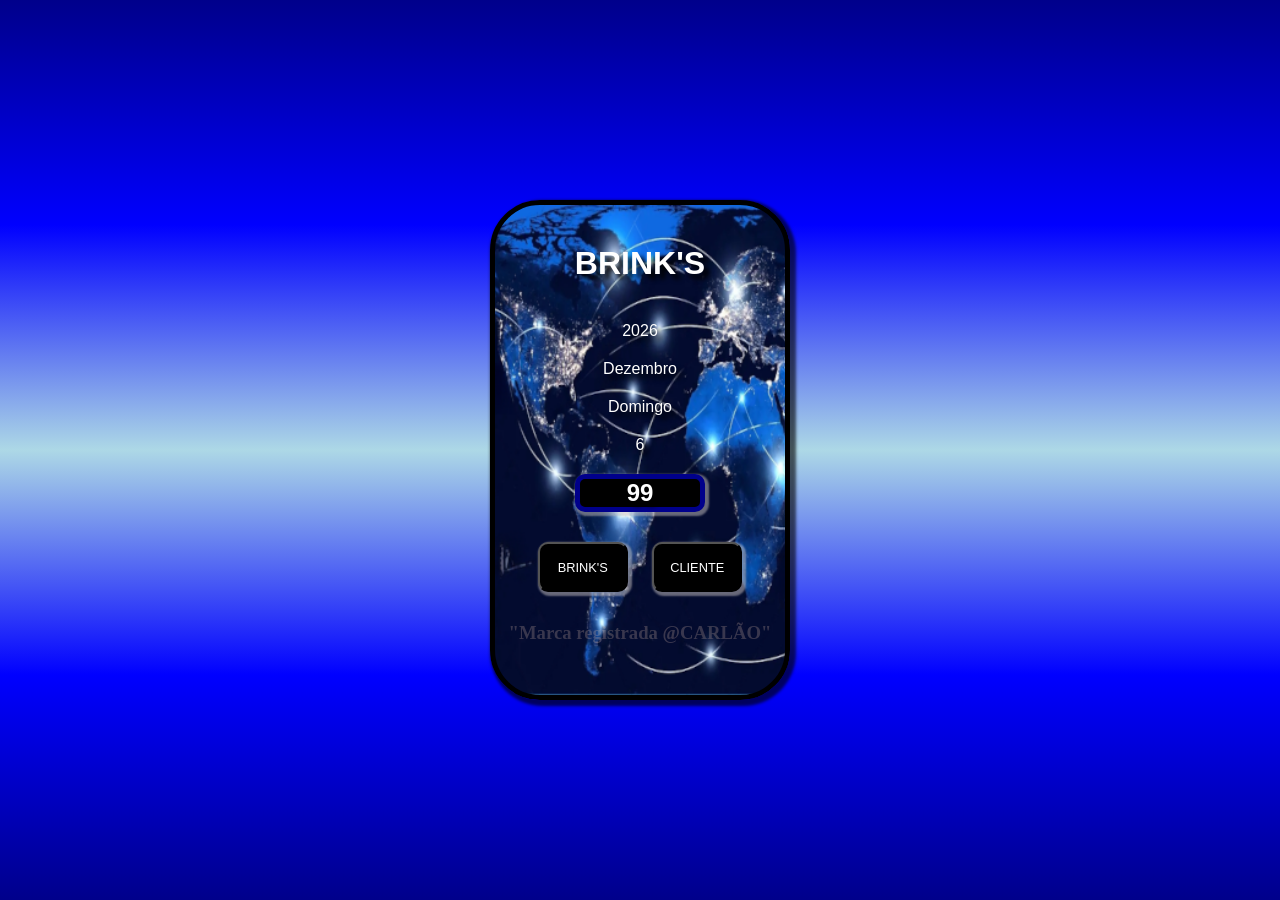
==== script.html @ 523db218 "adicinando arquivo" ====
<!DOCTYPE html>
<html lang="pt-br">
<head>
    <meta charset="UTF-8">
    <meta name="viewport" content="width=device-width, initial-scale=1.0">
    <title>CalcSenha</title>
    <link rel="shortcut icon" href="imagem/images.jpeg" type="image/x-icon">
    <link rel="stylesheet" href="script.css">
</head>
<body>
    <main>
        <div class="imagem">
           <h1>BRINK'S</h1>
        </div>
        <section>
            <div id="year"></div>
            <div id="month"></div>
            <div id="weekday"></div>
            <div id="result"></div>
            <div id="sum"></div>

            <button id="fixedNumber1">BRINK'S</button>
            <button id="fixedNumber2">CLIENTE</button>
        </section>
        <footer>
            <h3>"Marca registrada @CARLÃO"</h3>
        </footer>
    </main>

<script src="script.js"></script> 

</body>
</html>
---- script.css ----
* {
    margin: 0px;
    padding: 0px;
    box-sizing: border-box;
}

body {
    height: 100vh;
    background-image: linear-gradient( to bottom,darkblue, blue, lightblue, blue, darkblue);
    background-repeat: no-repeat;
    background-size: cover;
    display: flex;
    justify-content: center;
    align-items: center;
}

main {
    background-image: url(imagem/mapa_mundijpg-01.png);
    background-repeat: no-repeat;
    background-size: cover;
    height: 500px;
    width: 300px;
    margin: 10px;
    border: 5px solid black;
    border-radius: 50px;
    box-shadow: 3px 3px 3px 3px rgba(0, 0, 0, 0.61);
}

h1 {
    margin-top: 40px;
    font-family: Arial, Helvetica, sans-serif;
    font-size: 2em;
    font-weight: bolder;
    text-shadow: 5px 5px 5px  black;
    color: white;
}

.imagem {
    display: flex;
    justify-content: center;
}

section {
    font-family: Arial, Helvetica, sans-serif;
    font-size: 1em;
    text-align: center;
    text-shadow: 5px 5px 5px  black;
    margin: 10px;
    padding: 10px;
}

#weekday {
    color: white;
    margin: 20px;
}

#month {
    color: white;
    margin: 20px;
}

#year {
    color: white;
    margin: 20px;
}

#result {
    color: white;
    margin: 20px;
}

#sum {
    background-color: black;
    color: white;
    font-size: 1.5em;
    font-weight: bolder;
    margin: 20px 60px;
    box-shadow: 2px 2px 2px 2px  rgba(196, 190, 190, 0.527);
    border-radius: 10px;
    border: 5px solid darkblue;
}

button {
    width: 90px;
    height: 50px;
    background-color: black;
    color: white;
    font-size: .8em;
    font-family: Arial, Helvetica, sans-serif;
    border-radius: 10px;
    box-shadow: 2px 2px 2px 2px  rgba(196, 190, 190, 0.527);
    margin: 10px;
}

footer {
    text-align: center;
    margin: auto;
    color: rgba(221, 192, 174, 0.247);
}
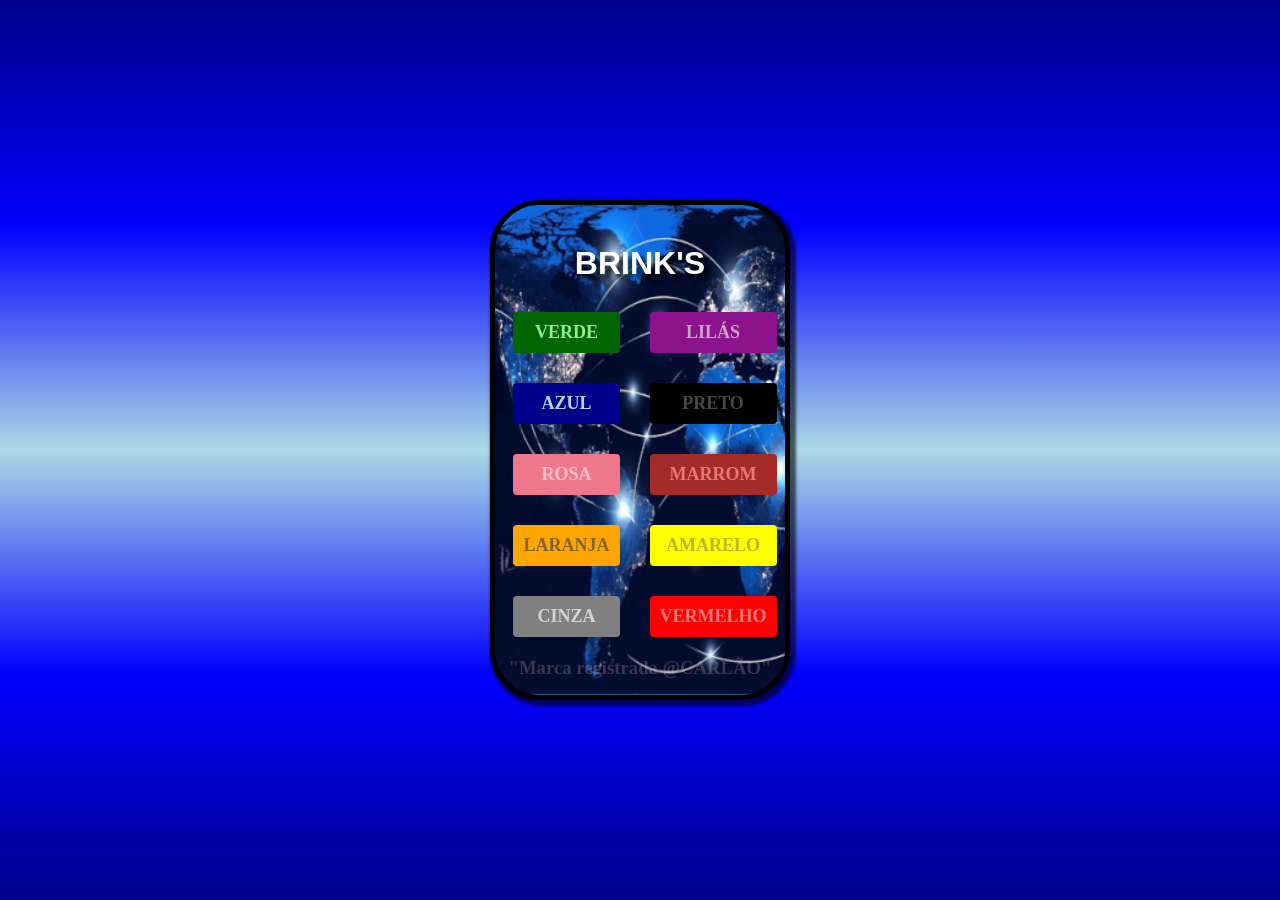
==== commit 9f8ce0aa: "mudei o index" ====
--- a/script.html
+++ b/script.html
@@ -5,29 +5,51 @@
     <meta name="viewport" content="width=device-width, initial-scale=1.0">
     <title>CalcSenha</title>
     <link rel="shortcut icon" href="imagem/images.jpeg" type="image/x-icon">
-    <link rel="stylesheet" href="script.css">
+    <link rel="stylesheet" href="senhas.css">
 </head>
 <body>
     <main>
-        <div class="imagem">
-           <h1>BRINK'S</h1>
+        <div>
+            <h1>BRINK'S</h1>
         </div>
-        <section>
-            <div id="year"></div>
-            <div id="month"></div>
-            <div id="weekday"></div>
-            <div id="result"></div>
-            <div id="sum"></div>
-
-            <button id="fixedNumber1">BRINK'S</button>
-            <button id="fixedNumber2">CLIENTE</button>
-        </section>
+        <nav>
+            <ul class="two-columns">
+                <a class="green" href="verde.html">
+                    <li id="green">VERDE</li>
+                </a>
+                
+                <a class="lilac" href="lilas.html">
+                    <li id="lilac">LILÁS</li>
+                </a>
+                <a class="blue" href="azul.html">
+                    <li id="blue">AZUL</li>
+                </a>
+                <a class="black" href="preto.html">
+                    <li id="black">PRETO</li>
+                </a>
+                <a class="pink" href="rosa.html">
+                    <li id="pink" >ROSA</li>
+                </a>
+                <a class="brown" href="marrom.html">
+                    <li id="brown" >MARROM</li>
+                </a>
+                <a class="orange" href="laranja.html">
+                    <li id="orange">LARANJA</li>
+                </a>
+                <a class="yellow" href="amarelo.html">
+                    <li id="yellow">AMARELO</li>
+                </a>
+                <a class="gray" href="cinza.html">
+                    <li id="gray">CINZA</li>
+                </a>
+                <a class="red" href="vermelho.html">
+                    <li id="red">VERMELHO</li>
+                </a>
+            </ul>
+        </nav>
         <footer>
             <h3>"Marca registrada @CARLÃO"</h3>
         </footer>
     </main>
-
-<script src="script.js"></script> 
-
 </body>
 </html>
--- a/senhas.css
+++ b/senhas.css
@@ -0,0 +1,204 @@
+* {
+    margin: 0px;
+    padding: 0px;
+    box-sizing: border-box;
+}
+
+body {
+    height: 100vh;
+    background-image: linear-gradient( to bottom,darkblue, blue, lightblue, blue, darkblue);
+    background-repeat: no-repeat;
+    background-size: cover;
+    display: flex;
+    justify-content: center;
+    align-items: center;
+}
+
+main {
+    background-image: url(imagem/mapa_mundijpg-01.png);
+    background-repeat: no-repeat;
+    background-size: cover;
+    height: 500px;
+    width: 300px;
+    margin: 10px;
+    border: 5px solid black;
+    border-radius: 50px;
+    box-shadow: 3px 3px 3px 3px rgba(0, 0, 0, 0.61);
+}
+
+
+h1 {
+    text-align: center;
+    margin-top: 40px;
+    margin-bottom: 10px;
+    font-family: Arial, Helvetica, sans-serif;
+    font-size: 2em;
+    font-weight: bolder;
+    text-shadow: 5px 5px 5px  black;
+    color: white;
+}
+
+nav {
+    display: flex;
+    justify-content: space-between;
+}
+
+/* Estilo geral do nav */
+
+nav ul {
+    list-style-type: none; /* Remove os marcadores */
+    display: flex; /* Exibe os itens horizontalmente */
+    gap: 10px; /* Espaçamento entre os itens */
+    justify-content: center; /* Centraliza o menu */
+    padding: 10px;
+    margin: 10px;
+}
+
+nav li {
+    font-size: 18px;
+    font-weight: bold;
+    border-radius:50px;
+    padding: 10px;
+    margin: 10px;
+    cursor: pointer;
+    transition: color 0.3s ease; /* Transição suave na cor */
+}
+
+/* Cor do fundo das box */
+
+#green {
+    background-color: darkgreen;
+}
+
+#lilac {
+    background-color: #8d128d;
+}
+
+#blue {
+    background-color: darkblue;
+}
+
+#black {
+    background-color: black;
+}
+
+#pink {
+    background-color: rgb(240, 120, 140);
+}
+
+#brown {
+    background-color: brown ;
+}
+
+#orange {
+    background-color: orange;
+}
+
+#yellow {
+    background-color: yellow;
+}
+
+#gray {
+    background-color: gray;
+}
+
+#red {
+    background-color: red;
+}
+
+/* Cor inicial para cada palavra */
+
+.green {
+    text-decoration: none;
+    color: lightgreen;
+}
+
+.lilac {
+    text-decoration: none;
+    color: #C8A2C8;
+}
+
+.blue {
+    text-decoration: none;
+    color: lightblue;
+}
+
+.black {
+    text-decoration: none;
+    color: rgb(73, 70, 70);
+}
+
+.pink {
+    text-decoration: none;
+    color: pink;
+}
+
+.brown {
+    text-decoration: none;
+    color: rgb(230, 120, 120);
+}
+
+.orange {
+    text-decoration: none;
+    color: rgb(133, 101, 41);
+}
+
+.yellow {
+    text-decoration: none;
+    color: rgb(184, 184, 40);
+}
+
+.gray {
+    text-decoration: none;
+    color: lightgray;
+}
+
+.red {
+    text-decoration: none;
+    color: rgb(238, 119, 119);
+}
+
+
+
+
+/* Cor ao passar o mouse (hover) 
+
+.green:hover li {
+    background-color: darkgreen;
+    color: white;
+    text-decoration: none;
+}
+
+.red:hover {
+    color: darkred;
+}
+
+.blue:hover {
+    color: darkblue;
+}
+*/
+
+
+.two-columns {
+    display: grid; /* Ativa o grid layout */
+    grid-template-columns: 1fr 1fr; /* Duas colunas iguais */
+    gap: 10px; /* Espaçamento entre os itens */
+    max-width: 300px; /* Largura máxima opcional */
+    margin: 0 auto; /* Centraliza horizontalmente */
+}
+
+/* Estilo opcional para os itens */
+.two-columns li {
+    background-color: #f0f0f0;
+    padding: 10px;
+    text-align: center;
+    border-radius: 4px;
+    cursor: pointer;
+    transition: background-color 0.3s ease;
+}
+
+footer {
+    text-align: center;
+    margin: auto;
+    color: rgba(221, 192, 174, 0.247);
+}
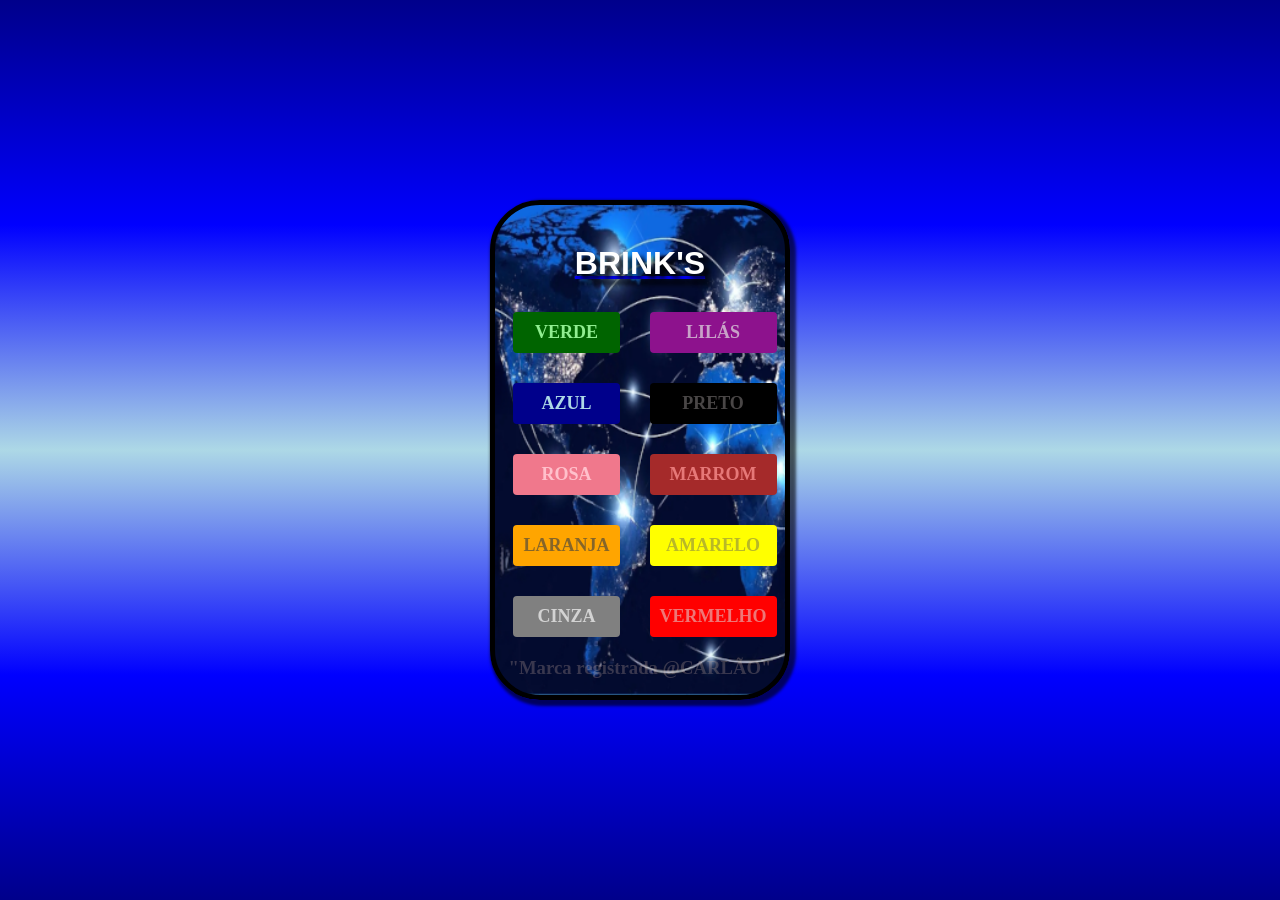
==== commit 524fa38d: "organizando os links" ====
--- a/script.html
+++ b/script.html
@@ -10,7 +10,9 @@
 <body>
     <main>
         <div>
-            <h1>BRINK'S</h1>
+            <a href="atual.html">
+                <h1>BRINK'S</h1>
+            </a>
         </div>
         <nav>
             <ul class="two-columns">
